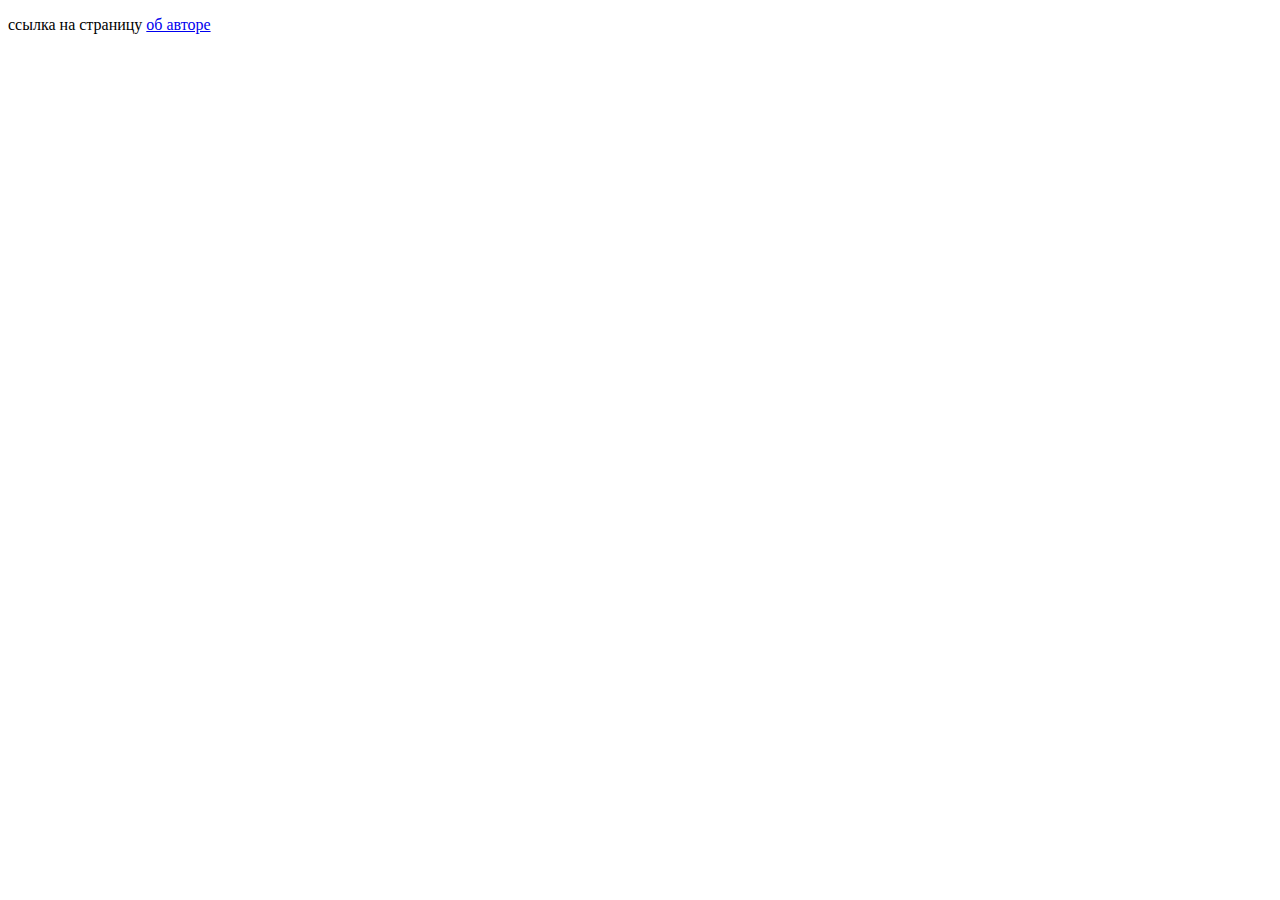
==== index.html @ 7d5bcff6 "second commit" ====
<!DOCTYPE html>
<html lang="en">
<head>
    <meta charset="UTF-8">
    <meta http-equiv="X-UA-Compatible" content="IE=edge">
    <meta name="viewport" content="width=device-width, initial-scale=1.0">
    <title>Моя первая страница</title>
</head>
<body>
    <p>ссылка на страницу <a href="https://github.com/Tandaral/if-html/blob/lesson-2/about/index.html" target="_blanck">об авторе</a></p>
</body>
</html>
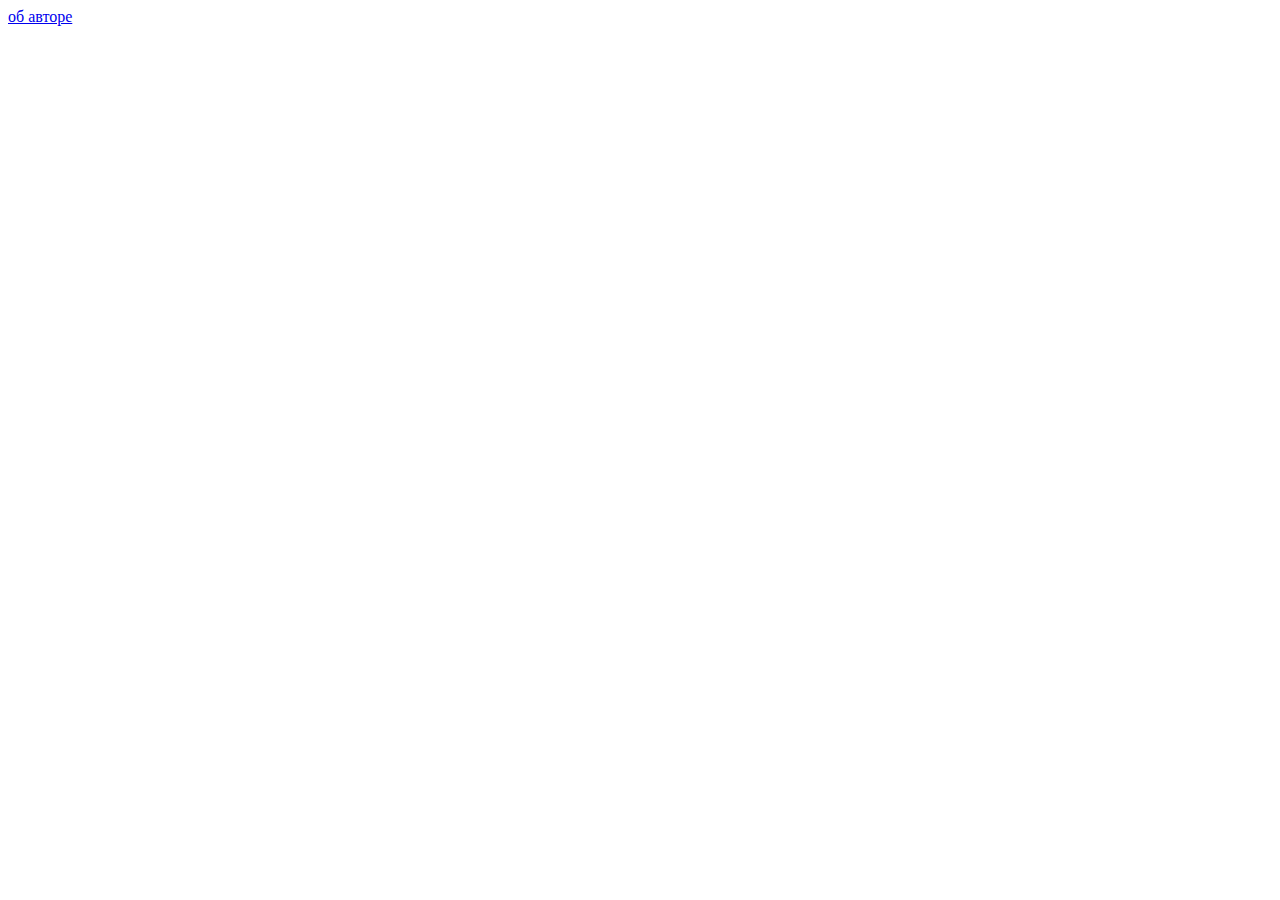
==== commit 1c9e6d9e: "I fixed a bug" ====
--- a/index.html
+++ b/index.html
@@ -7,6 +7,6 @@
     <title>Моя первая страница</title>
 </head>
 <body>
-    <p>ссылка на страницу <a href="https://github.com/Tandaral/if-html/blob/lesson-2/about/index.html" target="_blanck">об авторе</a></p>
+<a href="about/index.html" >об авторе</a>
 </body>
 </html>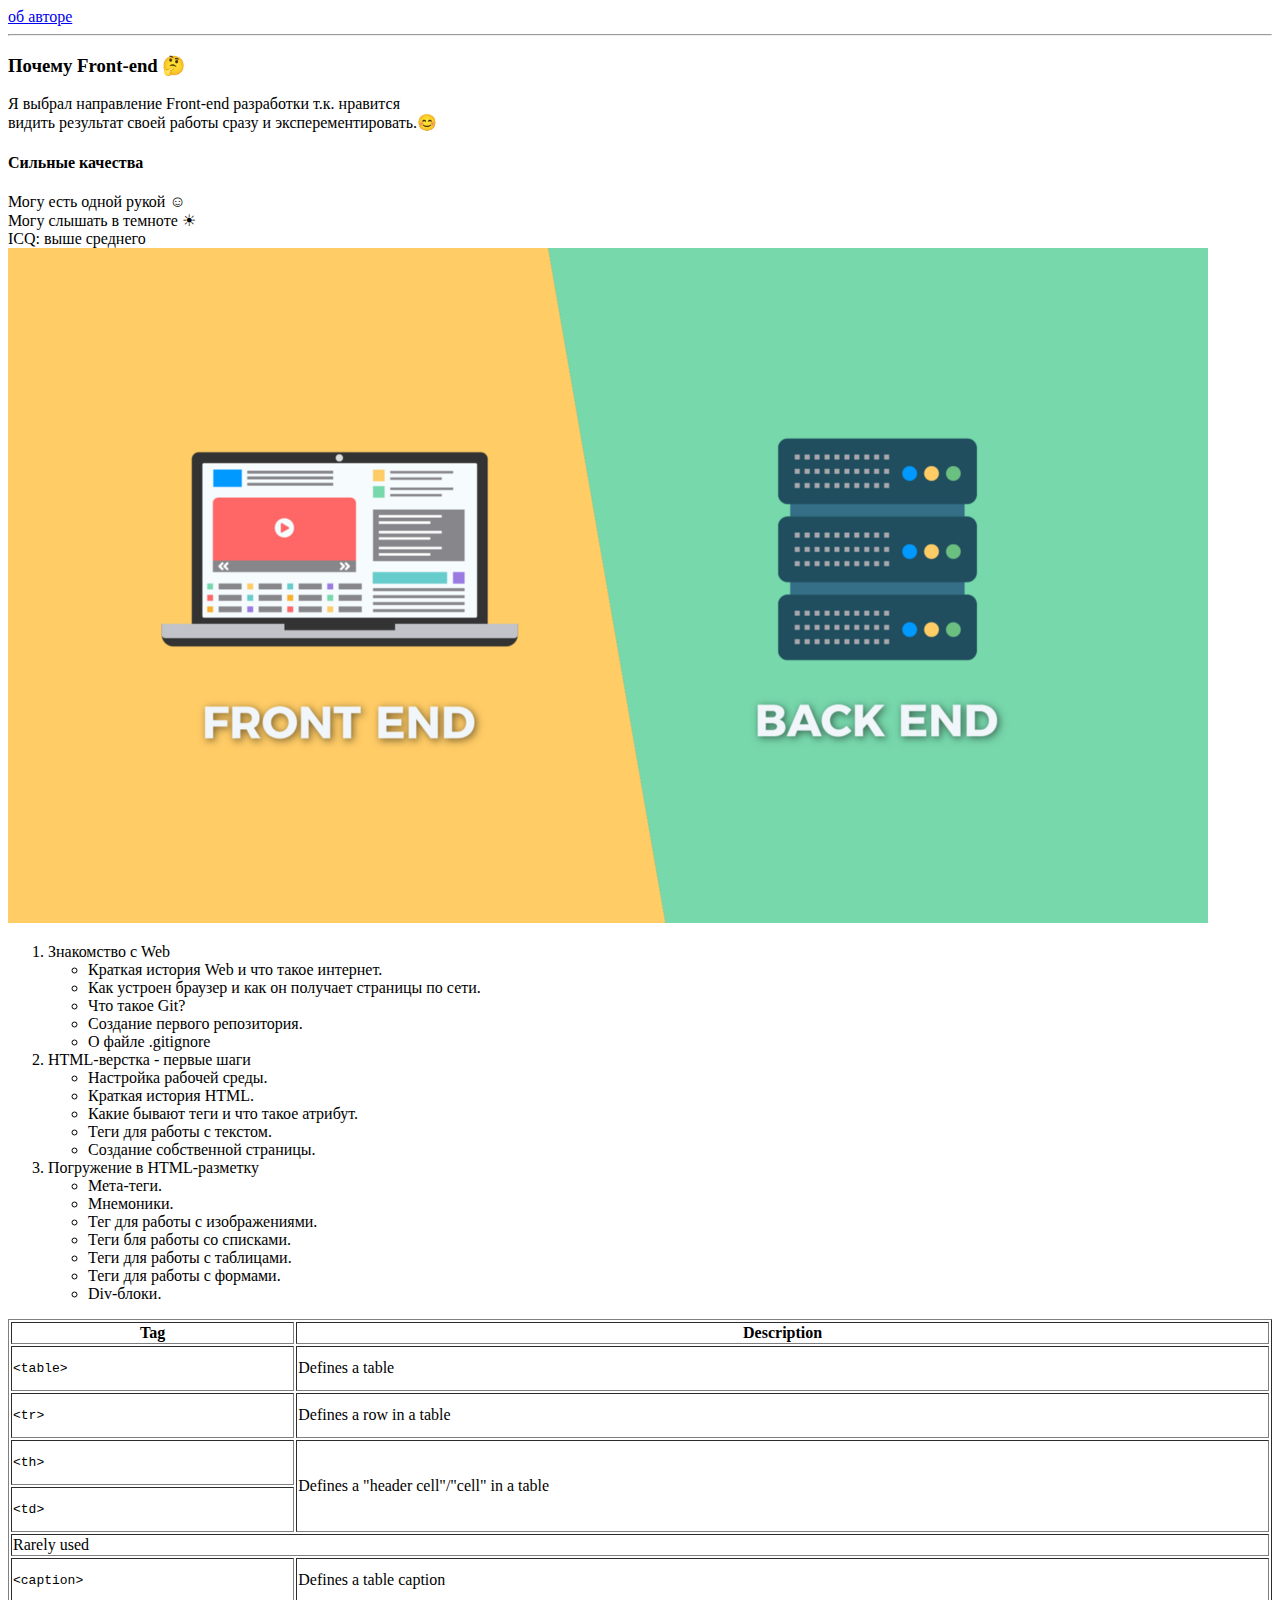
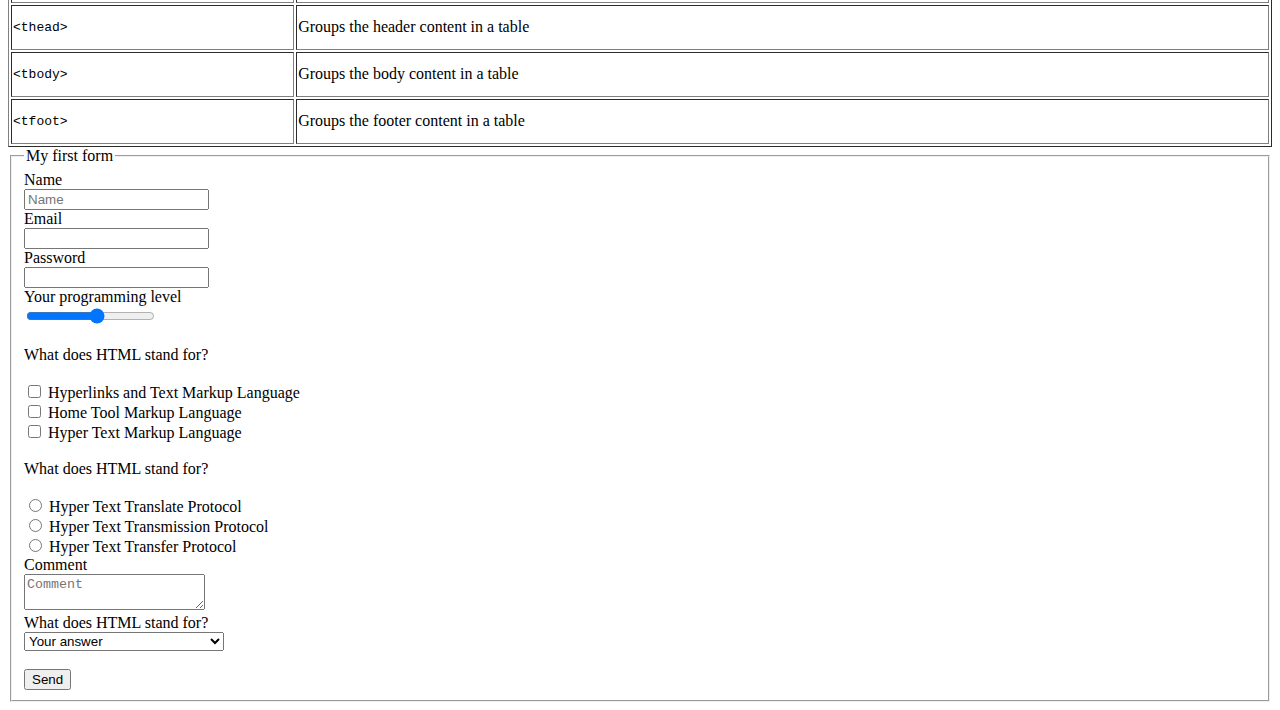
==== commit bef38ebc: "first try" ====
--- a/index.html
+++ b/index.html
@@ -4,9 +4,131 @@
     <meta charset="UTF-8">
     <meta http-equiv="X-UA-Compatible" content="IE=edge">
     <meta name="viewport" content="width=device-width, initial-scale=1.0">
+    <link href="css/style.css" rel="stylesheet">
     <title>Моя первая страница</title>
 </head>
 <body>
-<a href="about/index.html" >об авторе</a>
+<a href="about/index.html">об авторе</a>
+<hr>
+<h3>Почему Front-end &#129300;</h3>
+    <p>Я выбрал направление Front-end разработки т.к. нравится<br> 
+        видить результат своей работы сразу и эксперементировать.&#128522;</p>
+<h4>Cильные качества</h4>
+    <li>Могу есть одной рукой &#9786;</li>
+    <li>Могу слышать в темноте &#9728;</li>
+    <li>ICQ: выше среднего</li>
+<img src="img/front-back.jpg" alt="front-back">
+<ol>
+    <li>Знакомство с Web</li>
+        <ul>
+            <li>Краткая история Web и что такое интернет.</li>
+            <li>Как устроен браузер и как он получает страницы по сети.</li>
+            <li>Что такое Git?</li>
+            <li>Создание первого репозитория.</li>
+            <li>О файле .gitignore</li>
+        </ul>
+    <li>HTML-верстка - первые шаги</li>
+        <ul>
+            <li>Настройка рабочей среды.</li>
+            <li>Краткая история HTML.</li>
+            <li>Какие бывают теги и что такое атрибут.</li>
+            <li>Теги для работы с текстом.</li>
+            <li>Создание собственной страницы.</li>
+        </ul>
+    <li>Погружение в HTML-разметку</li>
+        <ul>
+            <li>Мета-теги.</li>
+            <li>Мнемоники.</li>
+            <li>Тег для работы с изображениями.</li>
+            <li>Теги бля работы со списками.</li>
+            <li>Теги для работы с таблицами.</li>
+            <li>Теги для работы с формами.</li>
+            <li>Div-блоки.</li>
+        </ul>
+</ol>
+<table border="1" width="100%">
+    <thead>
+        <tr>
+            <th>Tag</th>
+            <th>Description</th>
+        </tr>
+    </thead>
+    <tbody>
+        <tr>
+            <td><xmp><table></xmp></td>
+            <td>Defines a table</td> 
+        </tr>
+        <tr>
+            <td><xmp><tr></xmp></td>
+            <td>Defines a row in a table</td>
+        </tr>
+        <tr>
+            <td><xmp><th></xmp></td>
+            <td rowspan="2">Defines a "header cell"/"cell" in a table</td>
+        </tr>
+        <tr>
+            <td><xmp><td></xmp></td>
+        </tr>
+        <tr>
+            <td colspan="2">Rarely used</td>
+        </tr>
+        <tr>
+            <td><xmp><caption></xmp></td>
+            <td>Defines a table caption</td>
+        </tr>
+        <tr>
+            <td><xmp><thead></xmp></td>
+            <td>Groups the header content in a table</td>
+        </tr>
+        <tr>
+            <td><xmp><tbody></xmp></td>
+            <td>Groups the body content in a table</td>
+        </tr>
+        <tr>
+            <td><xmp><tfoot></xmp></td>
+            <td>Groups the footer content in a table</td>
+        </tr>
+    </tbody>
+</table>
+<form action="/" method="GET">
+    <fieldset>
+        <legend>My first form</legend>
+        <label for="register-name">Name</label><br>
+        <input id="register-name" type="text" name="name" required placeholder="Name"><br>
+        <label for="Email">Email</label><br>
+        <input id="Email" type="text" name="email" required><br>
+        <label for="Password">Password</label><br>
+        <input id="Password" type="password" name="password" required><br>
+        <label for="range">Your programming level</label><br>
+        <input type="range" name="range" id="range" min="1" max="10"><br>
+        <br>
+        <span>What does HTML stand for?</span><br>
+        <br>
+        <input type="checkbox">
+        <span>Hyperlinks and Text Markup Language</span><br>
+        <input type="checkbox">
+        <span>Home Tool Markup Language</span><br>
+        <input type="checkbox">
+        <span>Hyper Text Markup Language</span><br>
+        <br>
+        <span>What does HTML stand for?</span><br>
+        <br>
+        <input type="radio">
+        <span>Hyper Text Translate Protocol</span><br>
+        <input type="radio">
+        <span>Hyper Text Transmission Protocol</span><br>
+        <input type="radio">
+        <span>Hyper Text Transfer Protocol</span><br>
+        <label for="Comment">Comment</label><br>
+        <textarea maxlength="500" id="Comment" name="comment" placeholder="Comment"></textarea><br>
+        <label>What does HTML stand for?</label><br>
+        <select name="select">
+            <option value="1" selected>Your answer</option>
+            <option value="2">Not your answer</option>
+        </select><br>
+        <br>
+        <input type="submit" value="Send">
+    </fieldset>
+</form>
 </body>
 </html>--- a/css/style.css
+++ b/css/style.css
@@ -0,0 +1,3 @@
+select {
+width: 200px;
+}